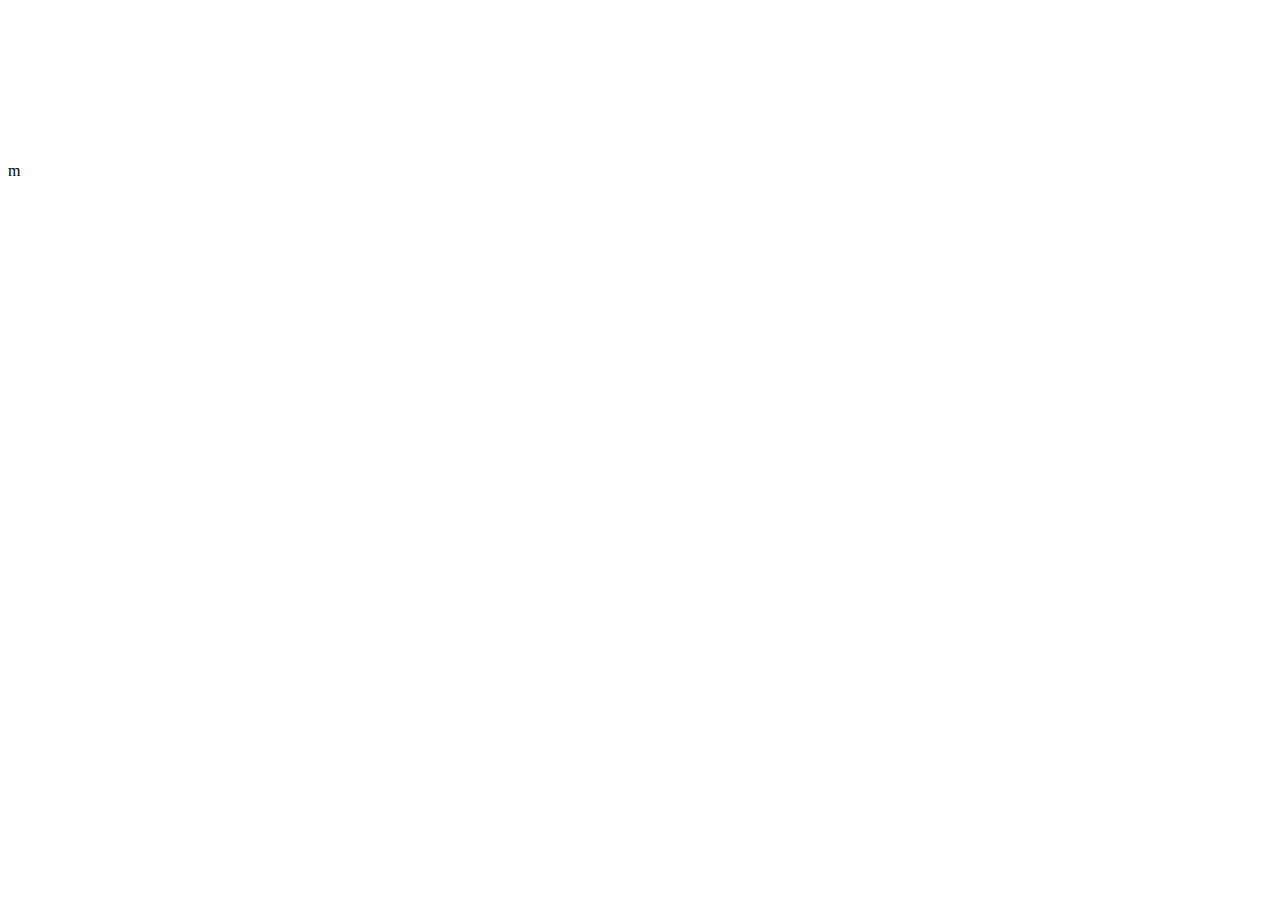
==== templates/chart.html @ a7fbfcae "FEATURE:     -Adding multiple inputs and outputs support." ====
<!DOCTYPE html>
<html lang="en">
<head>
    <meta charset="UTF-8">
    <meta name="viewport" content="width=device-width, initial-scale=1.0">
    <title>Document</title>
</head>
<body>
    <div>
        <canvas id="myChart"></canvas>
      </div>
      
      <script src="https://cdn.jsdelivr.net/npm/chart.js"></script>
      
      <script>
        const ctx = document.getElementById('myChart');
      
        new Chart(ctx, {
          type: 'bar',
          data: {
            labels: ['Red', 'Blue', 'Yellow', 'Green', 'Purple', 'Orange'],
            datasets: [{
              label: '# of Votes',
              data: [12, 19, 3, 5, 2, 3],
              borderWidth: 1
            }]
          },
          options: {
            bezierCurve: true,
            scales: {
              y: {
                beginAtZero: true
              }
            }
          }
        });
      </script>
</body>
</html>m
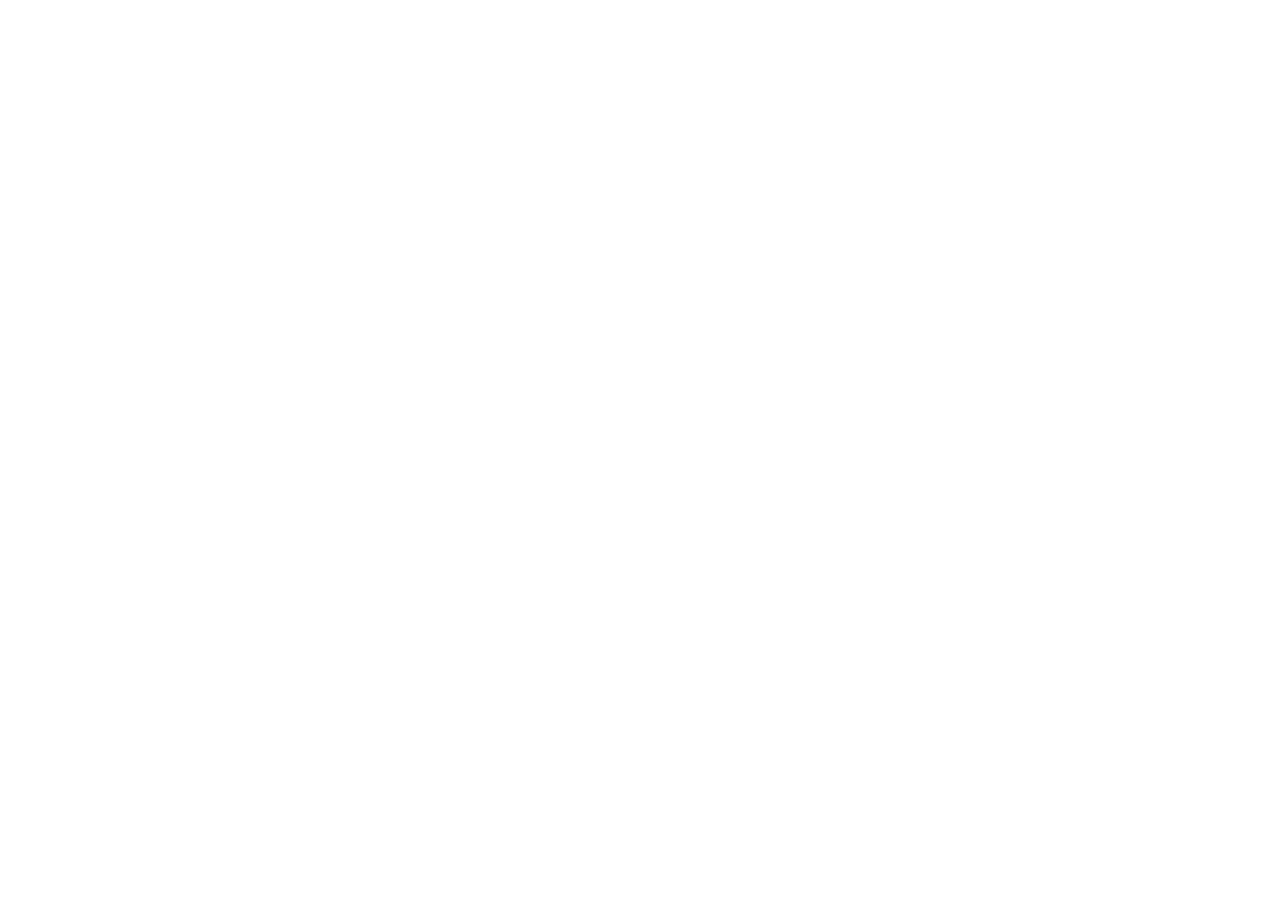
==== commit dfcec6e9: "Adding preview to the server" ====
--- a/templates/chart.html
+++ b/templates/chart.html
@@ -36,4 +36,4 @@
         });
       </script>
 </body>
-</html>m+</html>